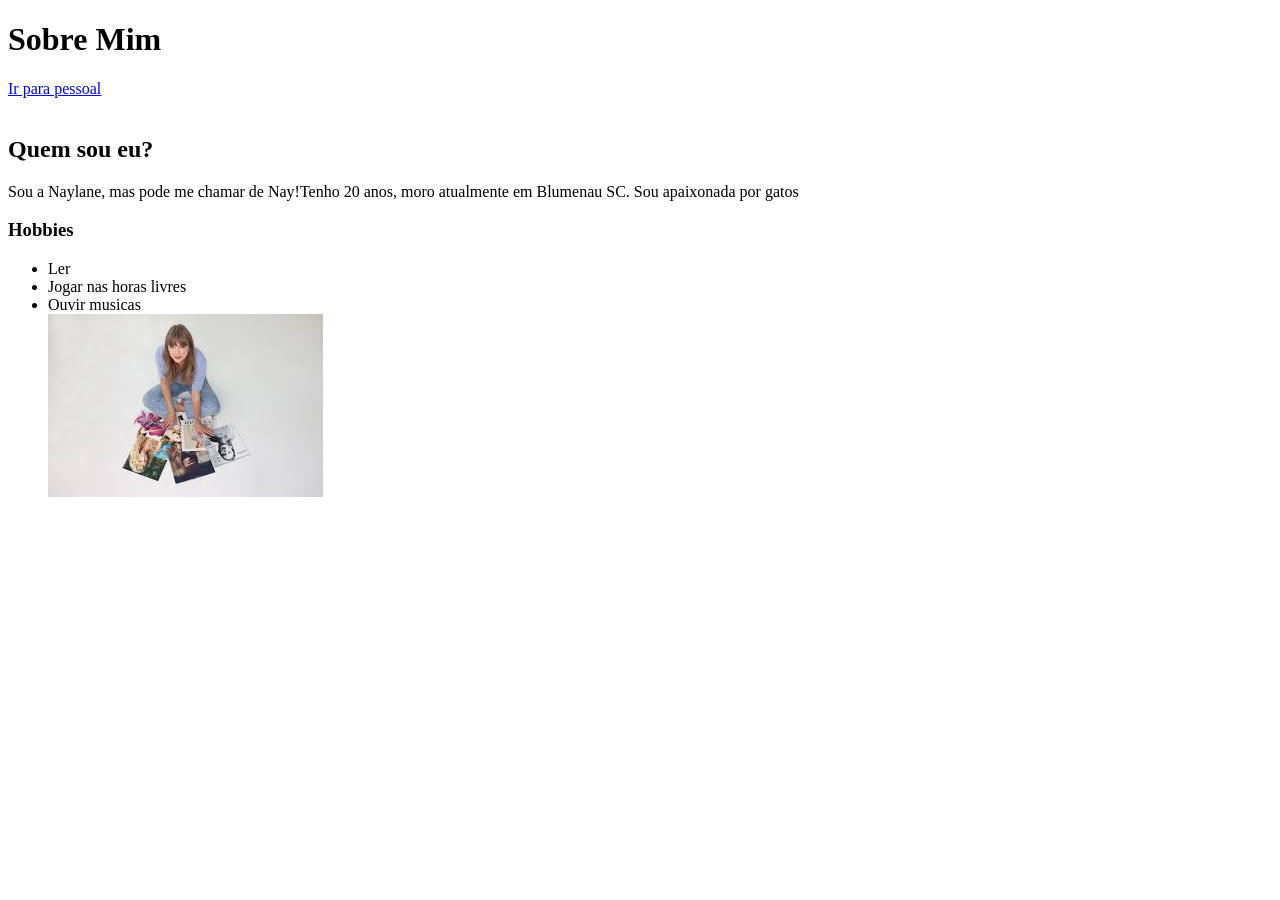
==== portifolio/index.html @ 953d400a "Teste de criação de um portifolio usando HTML" ====
<!DOCTYPE html>
<html lang="pt-br">
<head>
    <meta charset="UFT-8">
    <title>Portifolio pessoal</title>
    <link rel="stylesheet" href="style.css">
</head>
<body class="pessoal">
    <header> 
        <h1> Sobre Mim</h1>
        <nav>
    <a href="pessoal.html"> Ir para pessoal </a>
</nav>
        </nav>
    </header>
    <section>
        <img id="" src="" alt="">
        <h2> Quem sou eu?</h2>
        <p> Sou a Naylane, mas pode me chamar de Nay!Tenho 20 anos, moro atualmente em Blumenau SC. Sou apaixonada por gatos</p>
    </section>

    <section class="Cursos">
        <h3> Hobbies</h3>

         <table>
        <ul>
            <li>Ler</li>
            <li>Jogar nas horas livres</li>
            <li>Ouvir musicas</li> 
            <img id="Taylor" src="[data-uri]" alt=" taylor swift">
            <img id=" gatos" scr=" "
        </ul>
    </section>


</body>
</html>
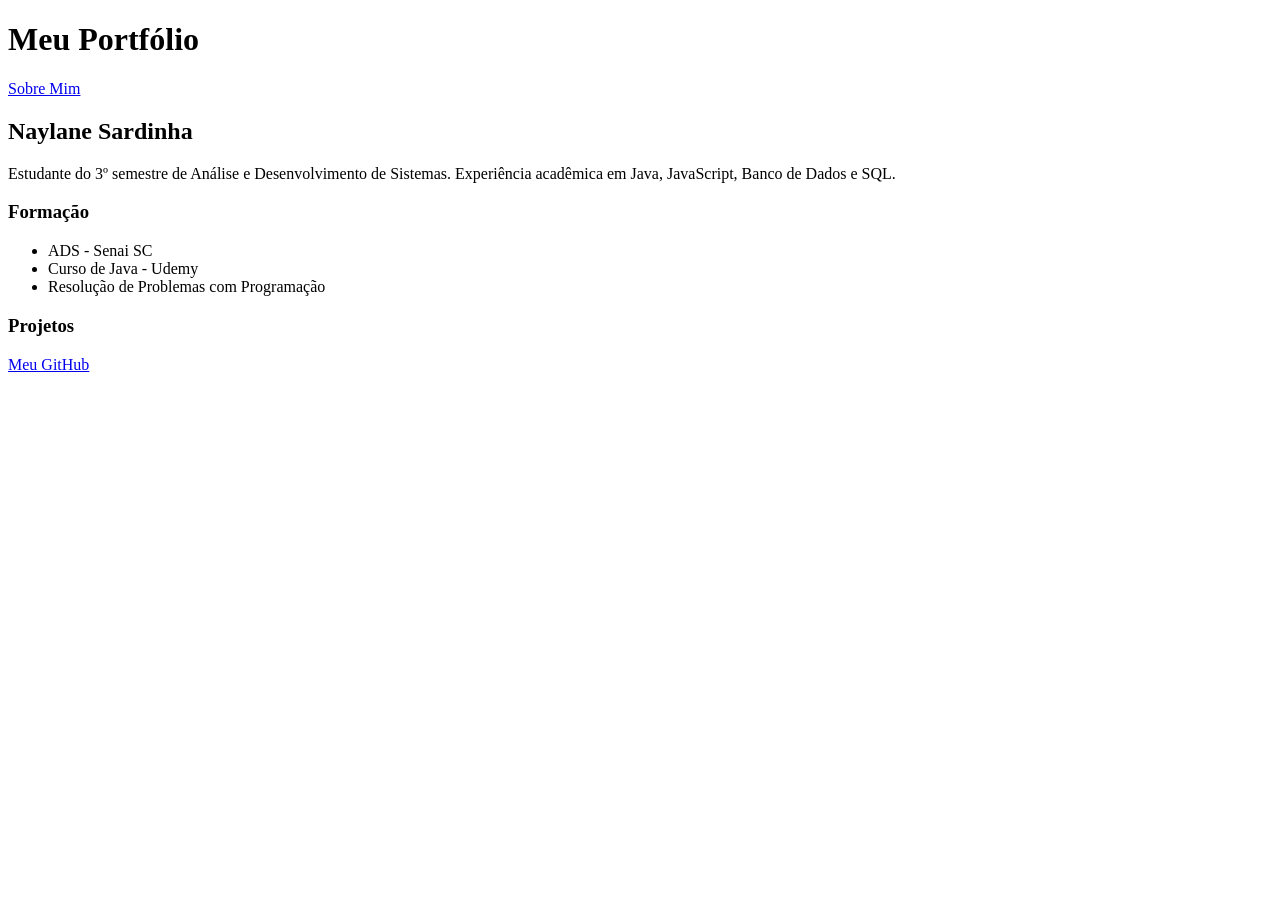
==== commit 0e9d7f02: "Adicionando fotos" ====
--- a/portifolio/index.html
+++ b/portifolio/index.html
@@ -1,37 +1,42 @@
 <!DOCTYPE html>
 <html lang="pt-br">
 <head>
-    <meta charset="UFT-8">
-    <title>Portifolio pessoal</title>
+    <meta charset="UTF-8">
+    <title>Portfólio Profissional</title>
     <link rel="stylesheet" href="style.css">
 </head>
-<body class="pessoal">
-    <header> 
-        <h1> Sobre Mim</h1>
-        <nav>
-    <a href="pessoal.html"> Ir para pessoal </a>
-</nav>
-        </nav>
-    </header>
-    <section>
-        <img id="" src="" alt="">
-        <h2> Quem sou eu?</h2>
-        <p> Sou a Naylane, mas pode me chamar de Nay!Tenho 20 anos, moro atualmente em Blumenau SC. Sou apaixonada por gatos</p>
-    </section>
+<body>
 
-    <section class="Cursos">
-        <h3> Hobbies</h3>
+<header>
+    <h1>Meu Portfólio</h1>
+    <nav>
+        <a href="pessoal.html">Sobre Mim</a>
+    </nav>
+</header>
 
-         <table>
-        <ul>
-            <li>Ler</li>
-            <li>Jogar nas horas livres</li>
-            <li>Ouvir musicas</li> 
-            <img id="Taylor" src="[data-uri]" alt=" taylor swift">
-            <img id=" gatos" scr=" "
-        </ul>
-    </section>
+<section class="card">
+    <h2>Naylane Sardinha</h2>
+    <p>
+        Estudante do 3º semestre de Análise e Desenvolvimento de Sistemas.
+        Experiência acadêmica em Java, JavaScript, Banco de Dados e SQL.
+    </p>
+</section>
 
+<section class="card">
+    <h3>Formação</h3>
+    <ul>
+        <li>ADS - Senai SC</li>
+        <li>Curso de Java - Udemy</li>
+        <li>Resolução de Problemas com Programação</li>
+    </ul>
+</section>
+
+<section class="card">
+    <h3>Projetos</h3>
+    <a class="botao" href="https://github.com/naylanesardinha" target="_blank">
+        Meu GitHub
+    </a>
+</section>
 
 </body>
 </html>
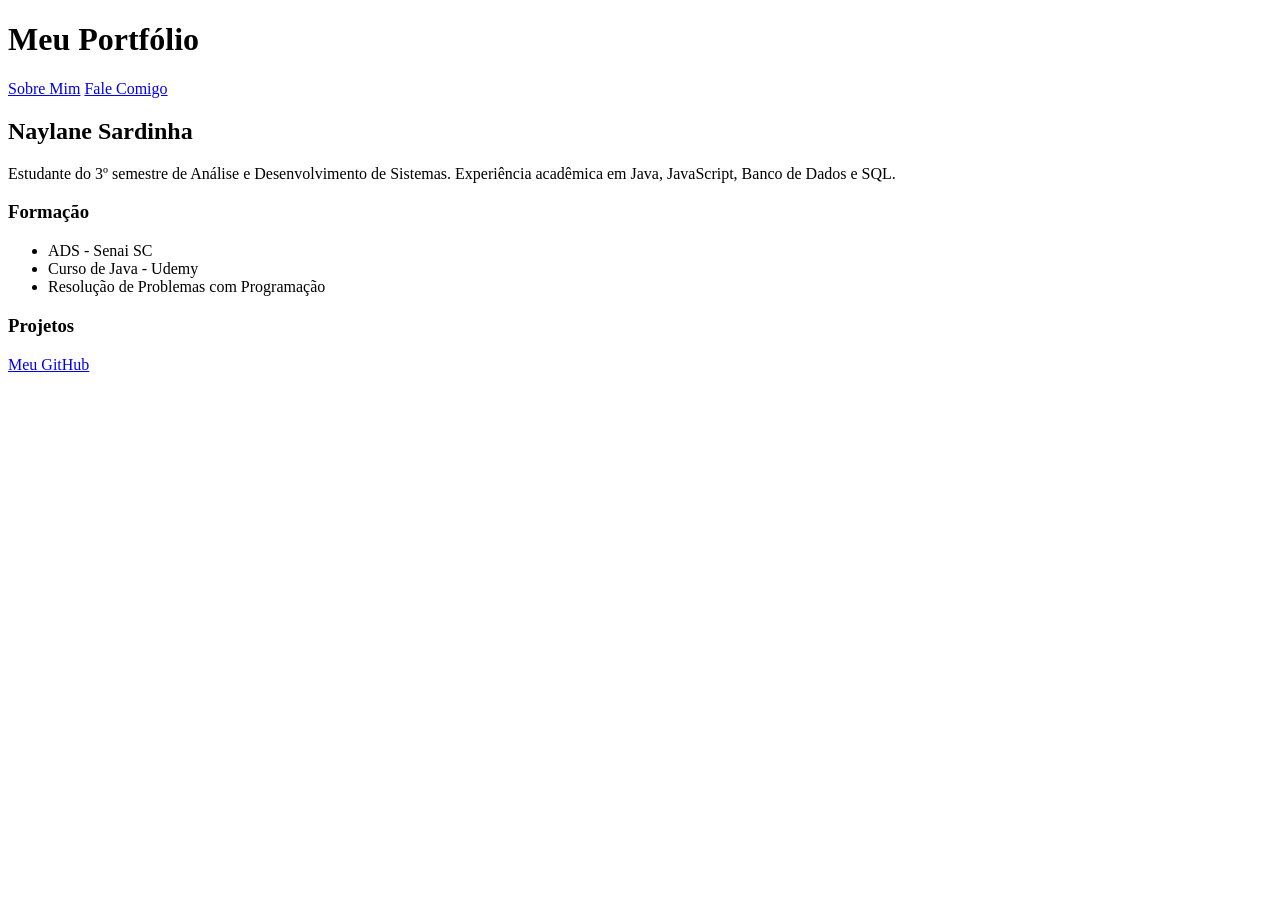
==== commit 69fd0a95: "Colocando formularios" ====
--- a/portifolio/index.html
+++ b/portifolio/index.html
@@ -10,7 +10,10 @@
 <header>
     <h1>Meu Portfólio</h1>
     <nav>
-        <a href="pessoal.html">Sobre Mim</a>
+      <nav>
+    <a href="pessoal.html">Sobre Mim</a>
+    <a href="contato.html">Fale Comigo</a>
+</nav>
     </nav>
 </header>
 
